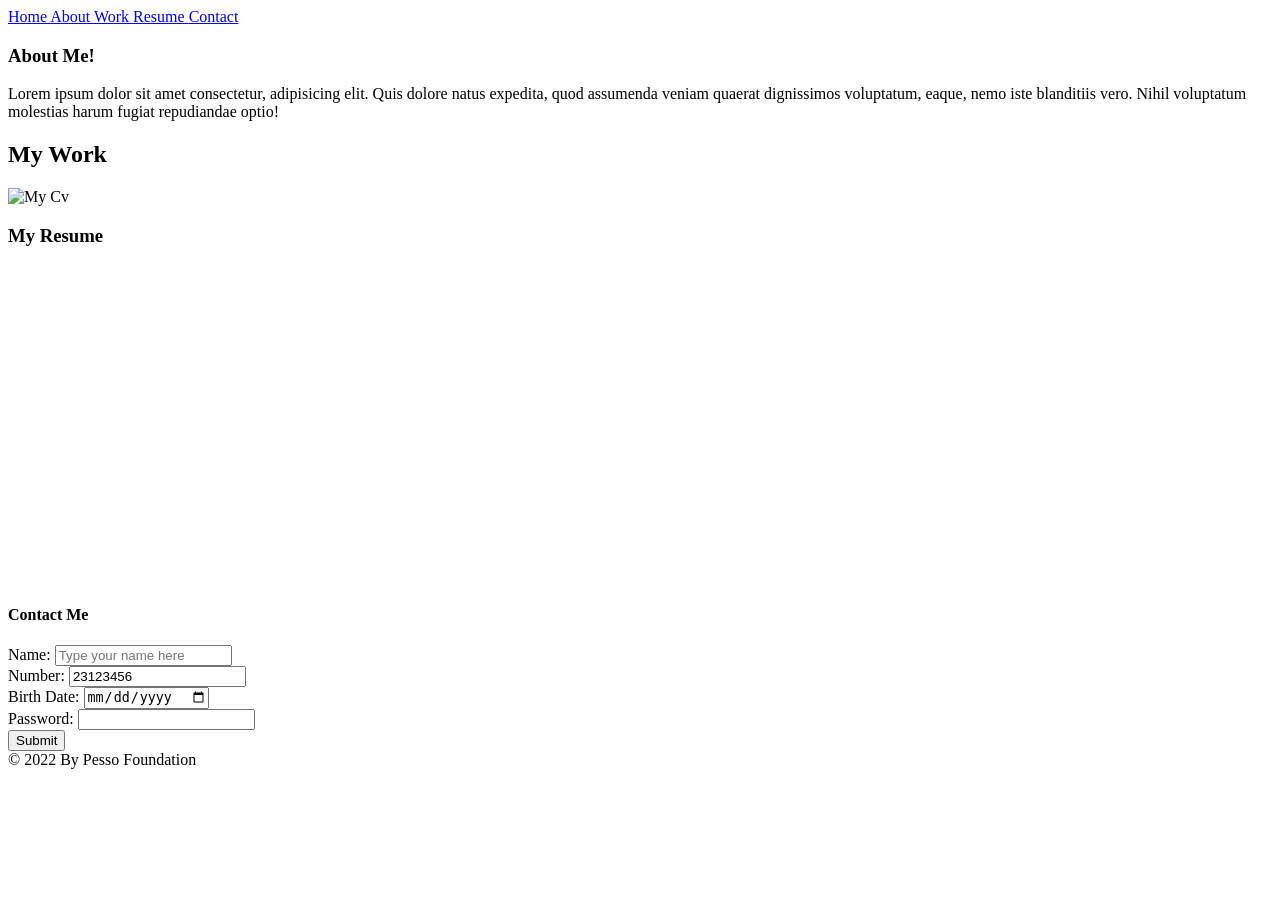
==== Gomycode/Checkpoint.html @ 7938de9b "Add files via upload" ====
<!Doctype Html>  
<Html>     
<Head>      
<Title> NavBar  </Title>  
</Head>  

<Body> 

<nav>
<a href="/home/"> Home </a>
<a href="/about/"> About </a>
<a href="/work/"> Work </a>
<a href="/resume/"> Resume </a>
<a href="/contact/"> Contact </a>

<form>
    <section>

      <div id=" About">
        
        <h1>About Me!</h1>
        <p>Lorem ipsum dolor sit amet consectetur, adipisicing elit. Quis dolore natus expedita, quod assumenda veniam quaerat dignissimos voluptatum, eaque, nemo iste blanditiis vero. Nihil voluptatum molestias harum fugiat repudiandae optio!
        </p>
      </div>
      <div id="work">
      <h2>My Work</h2>
      <img src="https://img.pikbest.com/05/77/26/16QpIkbEsTyje.jpg-0.jpg!bw700" alt="My Cv"/>
    </div>
      <div id="resume">
<h3>My Resume</h3>
<iframe width="560" height="315" src="https://www.youtube.com/embed/Im7p9f4F1i4" title="YouTube video player" frameborder="0" allow="accelerometer; autoplay; clipboard-write; encrypted-media; gyroscope; picture-in-picture" allowfullscreen></iframe>
      </div>
      <div id="Contact">
        <h4>Contact Me</h4>
        <label>Name:</label>
        <input type="text" name="first name" placeholder="Type your name here" />
        <br />
  
        <label>Number:</label>
        <input type="number" name="number" value="23123456" />
        <br />
  
        <label>Birth Date:</label>
        <input type="date" name="birthday" />
        <br />
  
        <label>Password:</label>
        <input type="password" name="password" />
        <br />
  
        <input type="submit" value="Submit" />
      </divs>
  
        
        </section>
    
  </form>

</nav> 
</Body>   
<footer>
  © 2022 By Pesso Foundation
</footer>

</Html>
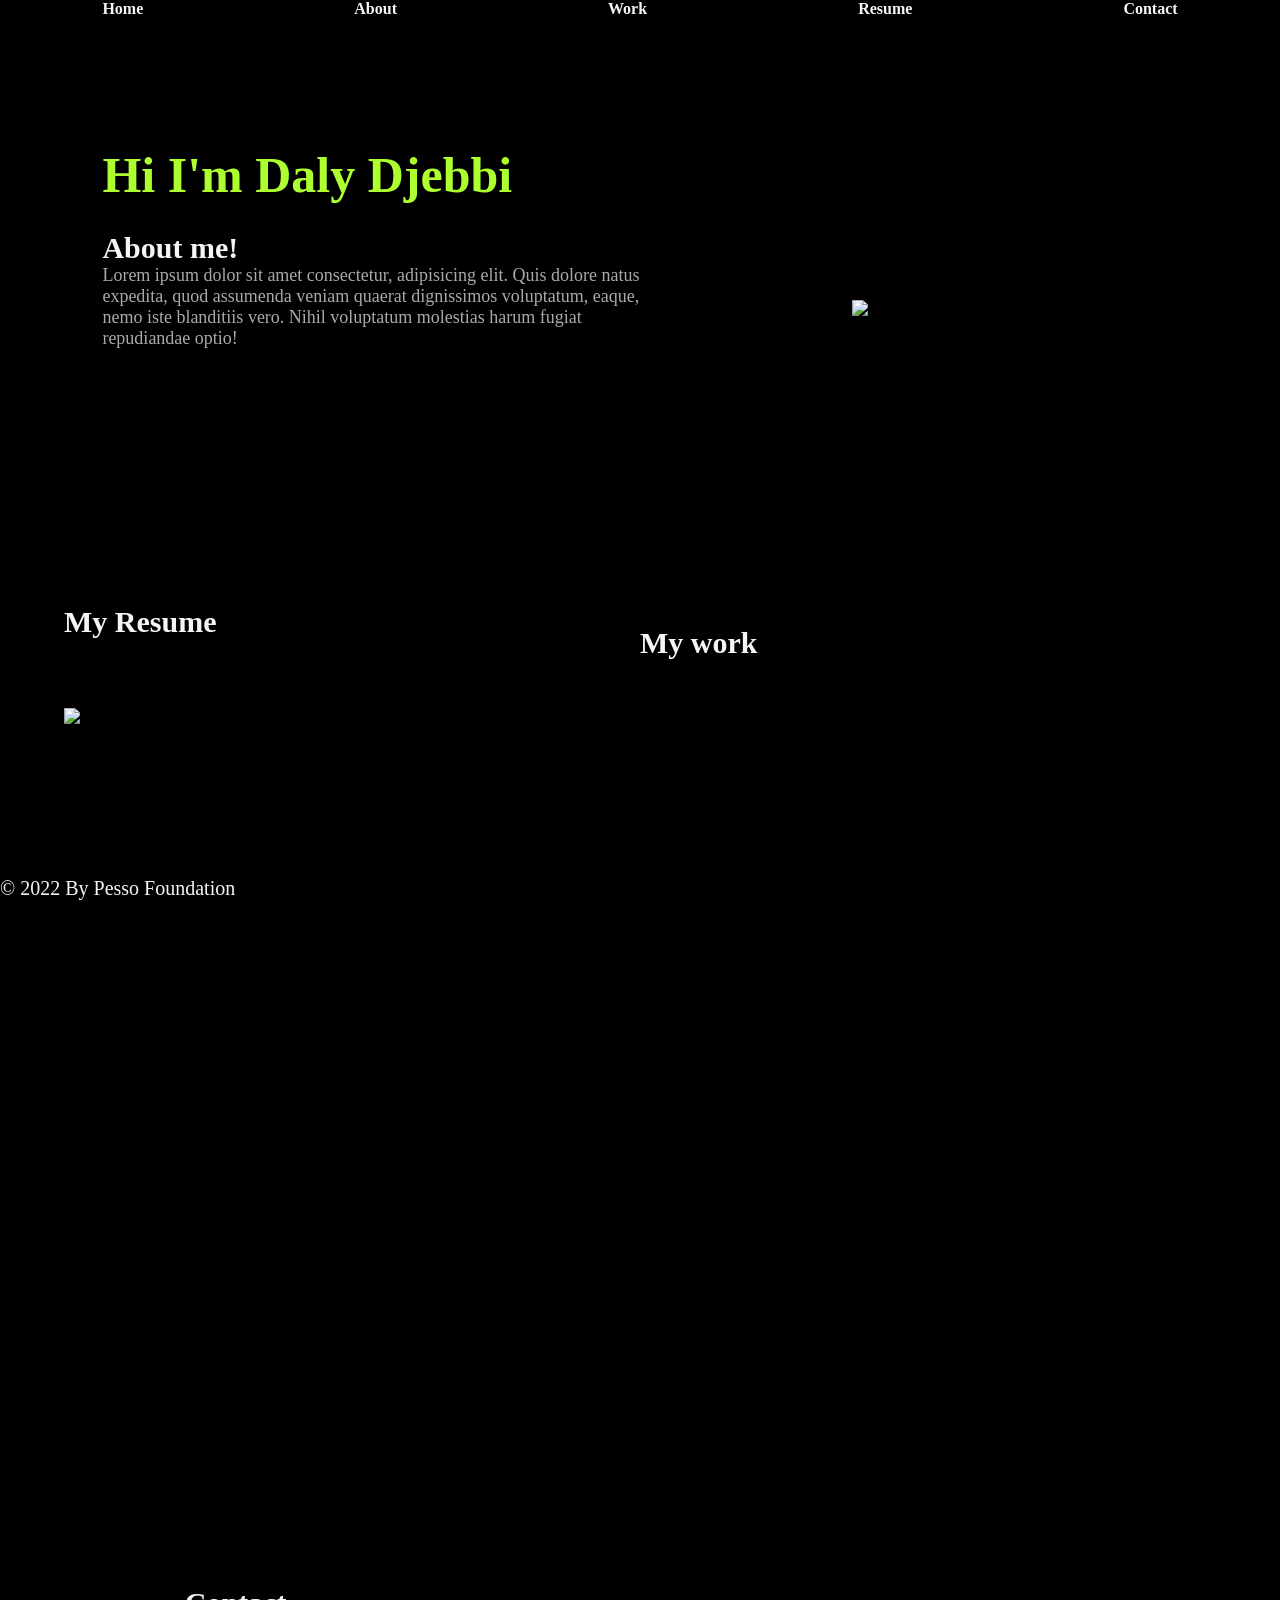
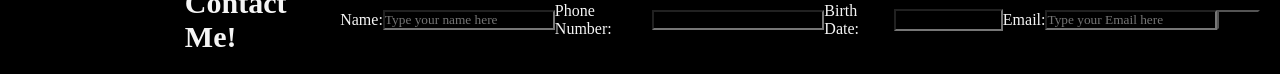
==== commit c28612f0: "Add files via upload" ====
--- a/Gomycode/Checkpoint.html
+++ b/Gomycode/Checkpoint.html
@@ -1,7 +1,8 @@
 <!Doctype Html>  
 <Html>     
 <Head>      
-<Title> NavBar  </Title>  
+<Title> NavBar  </Title> 
+<link rel="stylesheet" href="Styles.css">
 </Head>  
 
 <Body> 
@@ -12,31 +13,36 @@
 <a href="/work/"> Work </a>
 <a href="/resume/"> Resume </a>
 <a href="/contact/"> Contact </a>
+</nav>
 
 <form>
     <section>
 
-      <div id=" About">
+      <div id="About">
         
-        <h1>About Me!</h1>
-        <p>Lorem ipsum dolor sit amet consectetur, adipisicing elit. Quis dolore natus expedita, quod assumenda veniam quaerat dignissimos voluptatum, eaque, nemo iste blanditiis vero. Nihil voluptatum molestias harum fugiat repudiandae optio!
+        <h1>Hi I'm Daly Djebbi</h1>
+        <h2>About me!</h2>
+        <p>Lorem ipsum dolor sit amet consectetur, adipisicing elit.
+           Quis dolore natus expedita, quod assumenda veniam quaerat dignissimos voluptatum, 
+           eaque, nemo iste blanditiis vero. Nihil voluptatum molestias harum fugiat repudiandae optio!
         </p>
+        <img src="file:///C:/Users/pc/Desktop/Gomycode/Killjoy_artwork.webp" alt="My Cv"/>
       </div>
+      <div id="resume">
+      <h2>My Resume</h2>
+      <img src="file:///C:/Users/pc/Desktop/Gomycode/211413_valovalo2.webp" alt="My Cv"/>
+    </div>
       <div id="work">
-      <h2>My Work</h2>
-      <img src="https://img.pikbest.com/05/77/26/16QpIkbEsTyje.jpg-0.jpg!bw700" alt="My Cv"/>
-    </div>
-      <div id="resume">
-<h3>My Resume</h3>
-<iframe width="560" height="315" src="https://www.youtube.com/embed/Im7p9f4F1i4" title="YouTube video player" frameborder="0" allow="accelerometer; autoplay; clipboard-write; encrypted-media; gyroscope; picture-in-picture" allowfullscreen></iframe>
+<h3>My work</h3>
+<iframe  width="560" height="800" src="https://www.youtube.com/embed/5Tryf_Xbrmw" title="YouTube video player" frameborder="0" allow="accelerometer; autoplay; clipboard-write; encrypted-media; gyroscope; picture-in-picture" allowfullscreen></iframe></iframe>
       </div>
       <div id="Contact">
-        <h4>Contact Me</h4>
+        <h4>Contact Me!</h4>
         <label>Name:</label>
         <input type="text" name="first name" placeholder="Type your name here" />
         <br />
   
-        <label>Number:</label>
+        <label>Phone Number:</label>
         <input type="number" name="number" value="23123456" />
         <br />
   
@@ -44,11 +50,11 @@
         <input type="date" name="birthday" />
         <br />
   
-        <label>Password:</label>
-        <input type="password" name="password" />
+        <label>Email:</label>
+        <input type="text" name="Email" placeholder="Type your Email here" />
         <br />
   
-        <input type="submit" value="Submit" />
+        <input type="submit" value="Submit"> 
       </divs>
   
         
--- a/Gomycode/Styles.css
+++ b/Gomycode/Styles.css
@@ -0,0 +1,114 @@
+*{
+    margin: 0;
+    padding: 0;
+    font-family:"Roboto";
+    background-color: black;
+}
+nav{
+    display: flex;
+    width: 84%;
+    margin: auto;
+    padding: 20px, 0;
+    align-items: center;
+    justify-content: space-between;
+    
+}
+nav a{
+    text-decoration: none;
+    font-weight: bold;
+    color: whitesmoke;
+}
+nav a:hover{
+    color: greenyellow;
+}
+#About{
+    margin-right: 50%;
+    margin-left: 8%;
+    margin-top: 10%;
+}
+#About h1{
+    font-size: 50px;
+    color: greenyellow;
+}
+#About h2{
+    margin-top: 5%;
+    font-size: 30px;
+    color: whitesmoke;
+}
+#About p{ 
+    color: darkgrey;
+    font-size: 18px;
+}
+#About img{
+    width: 10%;
+    height: 50%;
+    position: absolute;
+    bottom: 150px;
+    right: 300px;
+    float: left;
+}
+#About img:hover{
+    right: 15%;
+}
+#resume {
+    margin-right: 50%;
+    margin-left: 5%;
+    margin-top: 20%;
+}
+#resume h2{
+    font-size: 30px;
+    color: whitesmoke;
+}
+#resume img{
+    margin-top: 12%;
+    margin-bottom: 10%;
+    width: 80%;
+    height: 800px;
+    float: left;
+}
+#work {
+    margin-right: 8%;
+    margin-left: 50%;
+    margin-top: -1%;
+     
+}
+#work h3{
+    font-size: 30px;
+    color: whitesmoke;
+}
+#work iframe{
+    margin-top: 10%;
+    width:100%;
+    height: 600px;
+    float: right;
+}
+#Contact{
+ 
+    color: whitesmoke;
+    float: right;
+    display: flex;
+    width: 84%;
+    margin: auto;
+    padding: 20px;
+    align-items: center;
+    justify-content: space-between;
+}
+#Contact h4{
+    left: 0%;
+    font-size: 30px;
+    color: whitesmoke;
+}
+#Contact textarea:focus, input:focus {
+    color: whitesmoke;
+}
+#Contact a{
+   color: red;
+    
+}
+footer{
+    position: fixed; 
+    bottom: 0;
+    font-size: 20px;
+    color: whitesmoke;
+}
+
